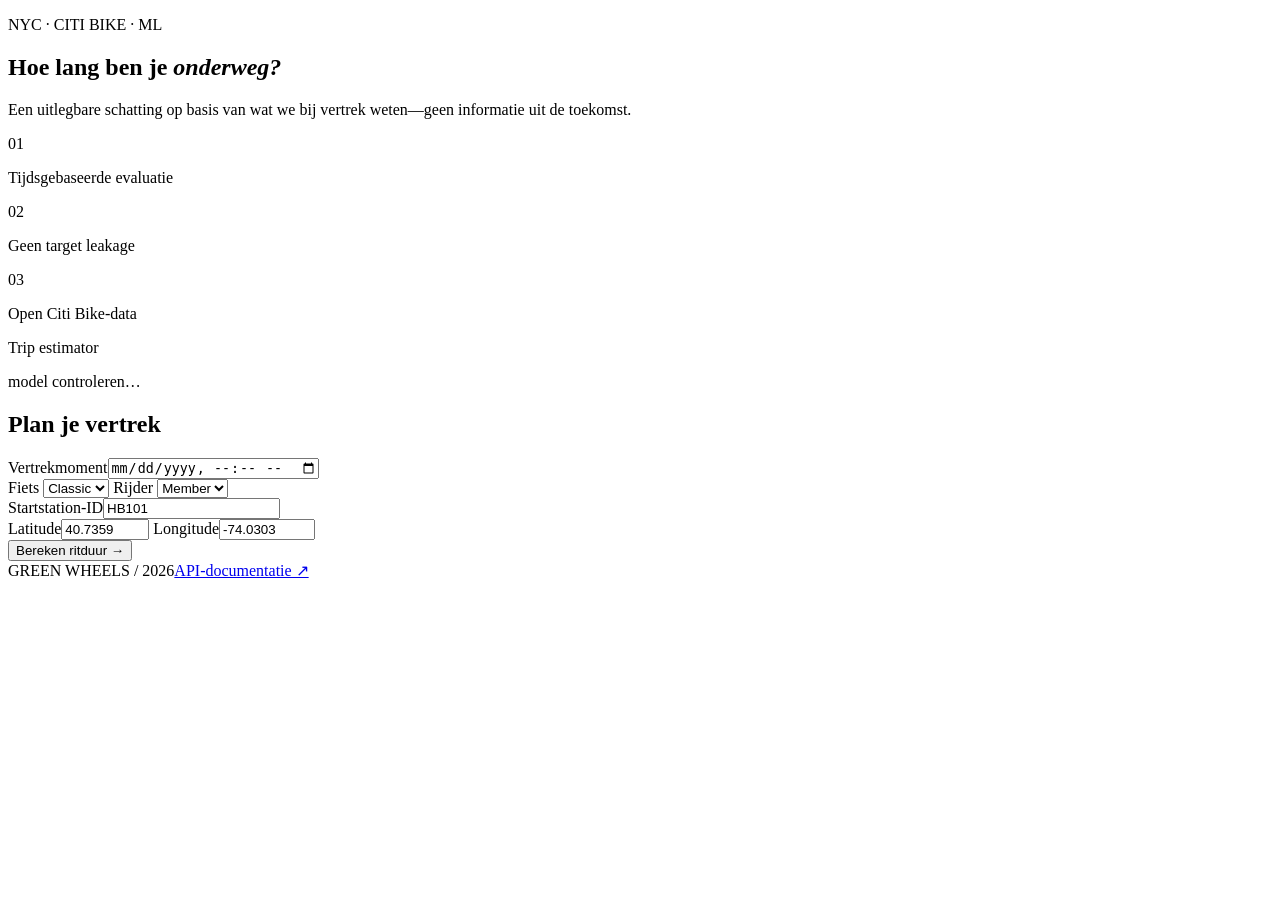
==== citi_bike/Brent/app/static/index.html @ 92297bdc "toevoegen logica + frontend, volledige opdracht" ====
<!doctype html>
<html lang="nl">
  <head>
    <meta charset="utf-8" />
    <meta name="viewport" content="width=device-width, initial-scale=1" />
    <meta name="description" content="Voorspel de duur van een Citi Bike-rit bij vertrek." />
    <title>Green Wheels · Ritduur</title>
    <link rel="stylesheet" href="/static/style.css" />
  </head>
  <body>
    <main>
      <section class="intro">
        <p class="eyebrow">NYC · CITI BIKE · ML</p>
        <h1>Hoe lang ben je <em>onderweg?</em></h1>
        <p class="lead">Een uitlegbare schatting op basis van wat we bij vertrek weten—geen informatie uit de toekomst.</p>
        <div class="facts">
          <div><span>01</span><p>Tijdsgebaseerde evaluatie</p></div>
          <div><span>02</span><p>Geen target leakage</p></div>
          <div><span>03</span><p>Open Citi Bike-data</p></div>
        </div>
      </section>

      <section class="card" aria-labelledby="form-title">
        <div class="card-head">
          <p>Trip estimator</p>
          <span id="health" class="status">model controleren…</span>
        </div>
        <h2 id="form-title">Plan je vertrek</h2>
        <form id="trip-form">
          <label>Vertrekmoment<input required id="started_at" type="datetime-local" /></label>
          <div class="split">
            <label>Fiets
              <select id="rideable_type"><option value="classic_bike">Classic</option><option value="electric_bike">Electric</option></select>
            </label>
            <label>Rijder
              <select id="member_casual"><option value="member">Member</option><option value="casual">Casual</option></select>
            </label>
          </div>
          <label>Startstation-ID<input required id="start_station_id" value="HB101" maxlength="100" /></label>
          <div class="split">
            <label>Latitude<input required id="start_lat" type="number" step="0.0001" min="40.4" max="41.1" value="40.7359" /></label>
            <label>Longitude<input required id="start_lng" type="number" step="0.0001" min="-74.4" max="-73.5" value="-74.0303" /></label>
          </div>
          <button type="submit">Bereken ritduur <span>→</span></button>
        </form>
        <div id="result" class="result" hidden aria-live="polite"></div>
      </section>
    </main>
    <footer><span>GREEN WHEELS / 2026</span><a href="/docs">API-documentatie ↗</a></footer>
    <script src="/static/app.js"></script>
  </body>
</html>
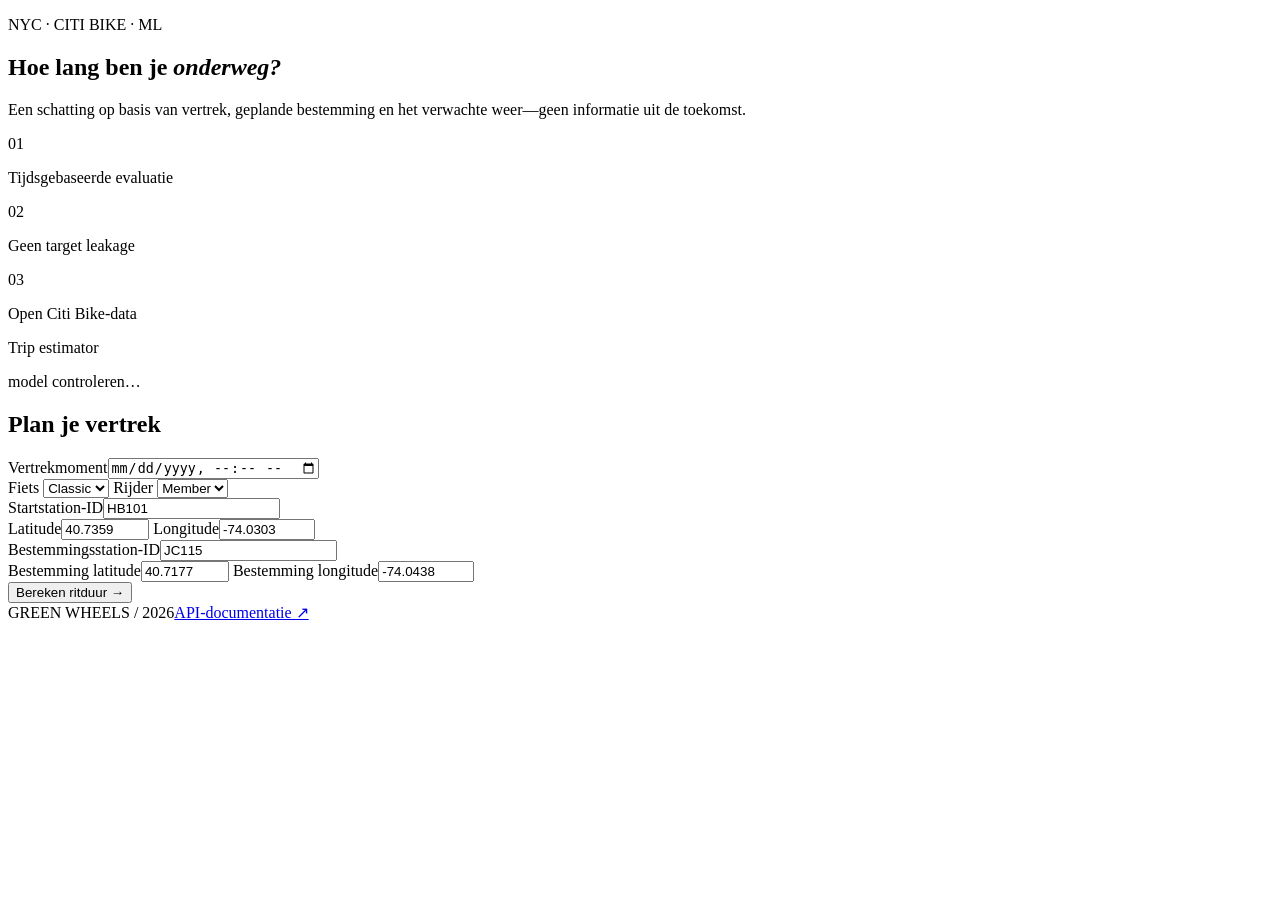
==== commit 9bff73ed: "MAE 3.19 minuten" ====
--- a/citi_bike/Brent/app/static/index.html
+++ b/citi_bike/Brent/app/static/index.html
@@ -12,7 +12,7 @@
       <section class="intro">
         <p class="eyebrow">NYC · CITI BIKE · ML</p>
         <h1>Hoe lang ben je <em>onderweg?</em></h1>
-        <p class="lead">Een uitlegbare schatting op basis van wat we bij vertrek weten—geen informatie uit de toekomst.</p>
+        <p class="lead">Een schatting op basis van vertrek, geplande bestemming en het verwachte weer—geen informatie uit de toekomst.</p>
         <div class="facts">
           <div><span>01</span><p>Tijdsgebaseerde evaluatie</p></div>
           <div><span>02</span><p>Geen target leakage</p></div>
@@ -41,6 +41,11 @@
             <label>Latitude<input required id="start_lat" type="number" step="0.0001" min="40.4" max="41.1" value="40.7359" /></label>
             <label>Longitude<input required id="start_lng" type="number" step="0.0001" min="-74.4" max="-73.5" value="-74.0303" /></label>
           </div>
+          <label>Bestemmingsstation-ID<input required id="end_station_id" value="JC115" maxlength="100" /></label>
+          <div class="split">
+            <label>Bestemming latitude<input required id="end_lat" type="number" step="0.0001" min="40.4" max="41.1" value="40.7177" /></label>
+            <label>Bestemming longitude<input required id="end_lng" type="number" step="0.0001" min="-74.4" max="-73.5" value="-74.0438" /></label>
+          </div>
           <button type="submit">Bereken ritduur <span>→</span></button>
         </form>
         <div id="result" class="result" hidden aria-live="polite"></div>
@@ -50,4 +55,3 @@
     <script src="/static/app.js"></script>
   </body>
 </html>
-
